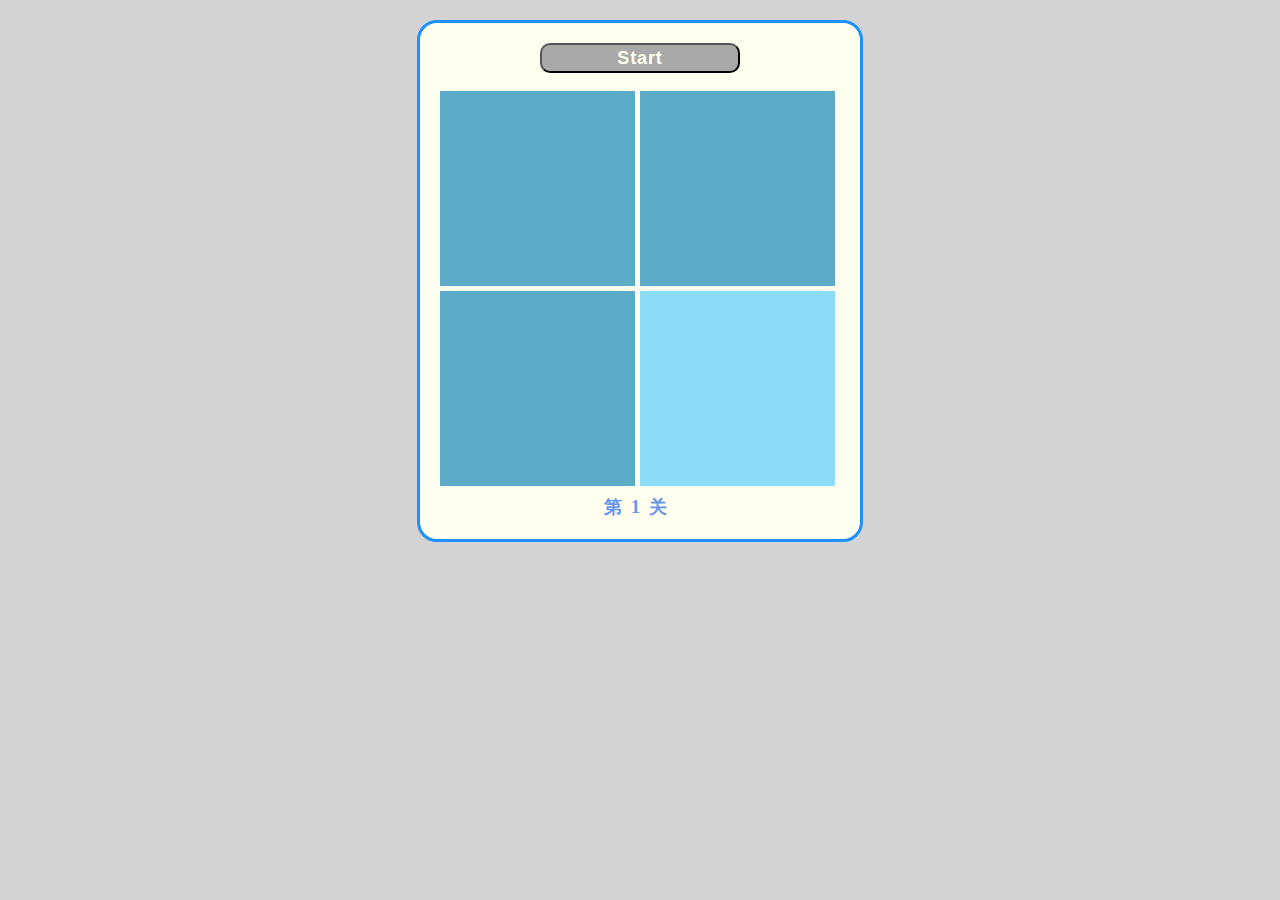
==== seeColor/index.html @ 014c12fa "see color" ====
<!DOCTYPE html>
<html lang="en">
<head>
    <meta charset="UTF-8">
    <title>choose a different color</title>
    <script src="easeljs-0.8.2.min.js" ></script>
    <script src="Rect.js"></script>
    <link type="text/css" href="myStyle.css" rel="stylesheet">
</head>
<body>
    <div class="gameFrame">
        <button id="btn">Start</button>
        <br><br>
        <canvas id="gameView" width="400px" height="400px"></canvas>
        <p>第<span id="level">1</span>关</p>
    </div>
    <script src ="myJS.js"></script>
</body>
</html>
---- seeColor/myStyle.css ----
*{
    padding: 0;
    margin: 0;
}
body{
    padding: 20px;
    background-color: lightgray;
}
.gameFrame{
    width: 400px;
    height: 100%;
    margin: 0 auto;
    padding: 20px;
    border: 3px solid dodgerblue;
    border-radius: 20px;
    background-color: ivory;
}
p,button{
    font-size: large;
    font-weight: 600;
    letter-spacing: 0.05em;
}
p{
    text-align: center;
    color: cornflowerblue;
    font-family:"Kaiti";
    letter-spacing: 0.5em;
}
button{
    width: 200px;
    height: 30px;
    text-align: center;
    margin: 0 100px;
    border-radius: 10px;
    background-color: darkgrey ;
    color:ivory ;
    outline: none;
}
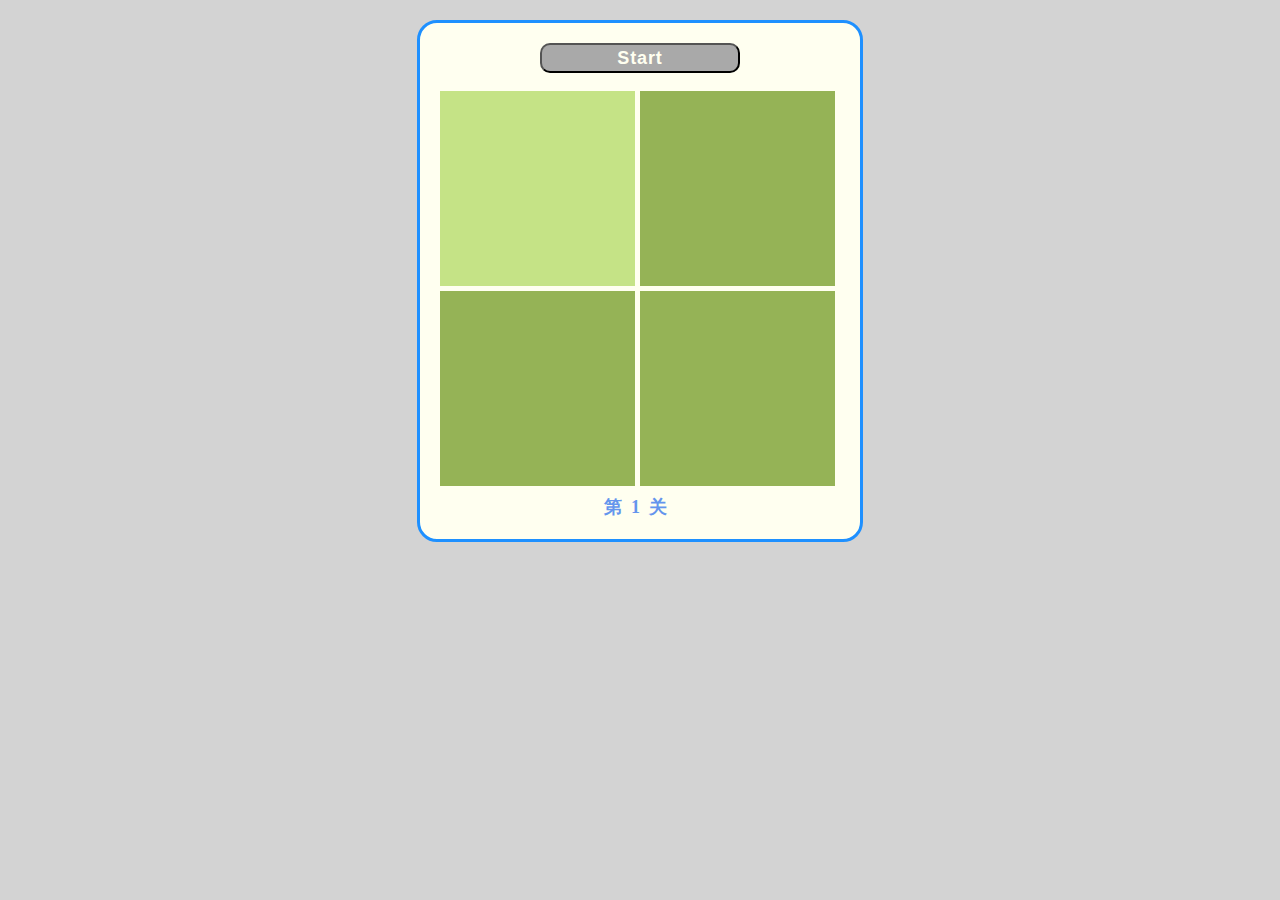
==== commit 95d728de: "update seeColor" ====
--- a/seeColor/index.html
+++ b/seeColor/index.html
@@ -12,7 +12,7 @@
         <button id="btn">Start</button>
         <br><br>
         <canvas id="gameView" width="400px" height="400px"></canvas>
-        <p>第<span id="level">1</span>关</p>
+        <p id="pid">第<span id="level">1</span>关</p>
     </div>
     <script src ="myJS.js"></script>
 </body>
--- a/seeColor/myStyle.css
+++ b/seeColor/myStyle.css
@@ -15,18 +15,18 @@
     border-radius: 20px;
     background-color: ivory;
 }
-p,button{
+#pid,#btn{
     font-size: large;
     font-weight: 600;
     letter-spacing: 0.05em;
 }
-p{
+#pid{
     text-align: center;
     color: cornflowerblue;
     font-family:"Kaiti";
     letter-spacing: 0.5em;
 }
-button{
+#btn{
     width: 200px;
     height: 30px;
     text-align: center;
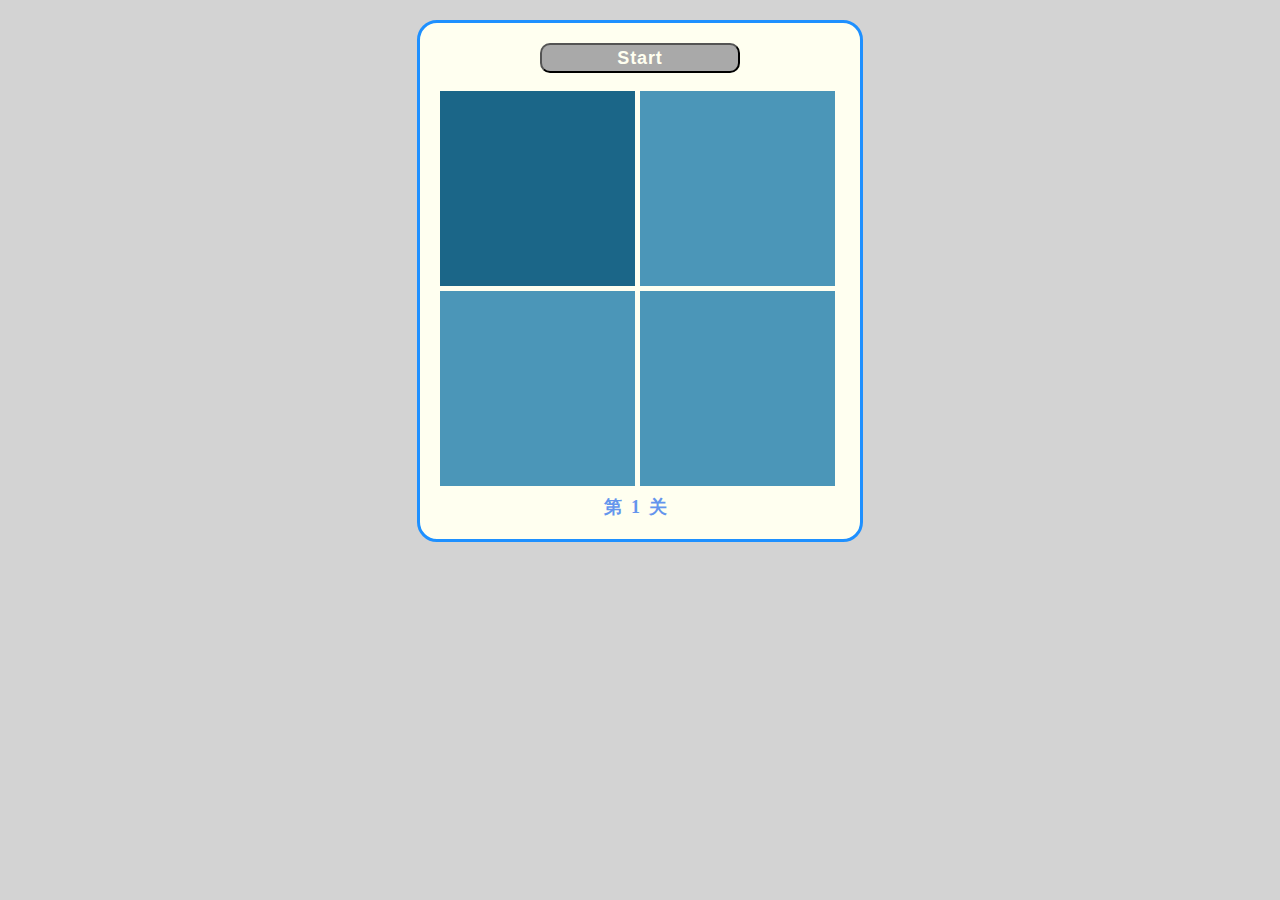
==== commit b60dbace: "Update index.html" ====
--- a/seeColor/index.html
+++ b/seeColor/index.html
@@ -2,6 +2,9 @@
 <html lang="en">
 <head>
     <meta charset="UTF-8">
+    <meta name="viewport" content="width=device-width, initial-scale=1.0, minimum-scale=0.5, maximum-scale=2.0, user-scalable=yes" />     
+    <meta name="apple-mobile-web-app-capable" content="yes" />    
+    <meta name="format-detection" content="telephone=no" />    
     <title>choose a different color</title>
     <script src="easeljs-0.8.2.min.js" ></script>
     <script src="Rect.js"></script>
@@ -16,4 +19,4 @@
     </div>
     <script src ="myJS.js"></script>
 </body>
-</html>+</html>
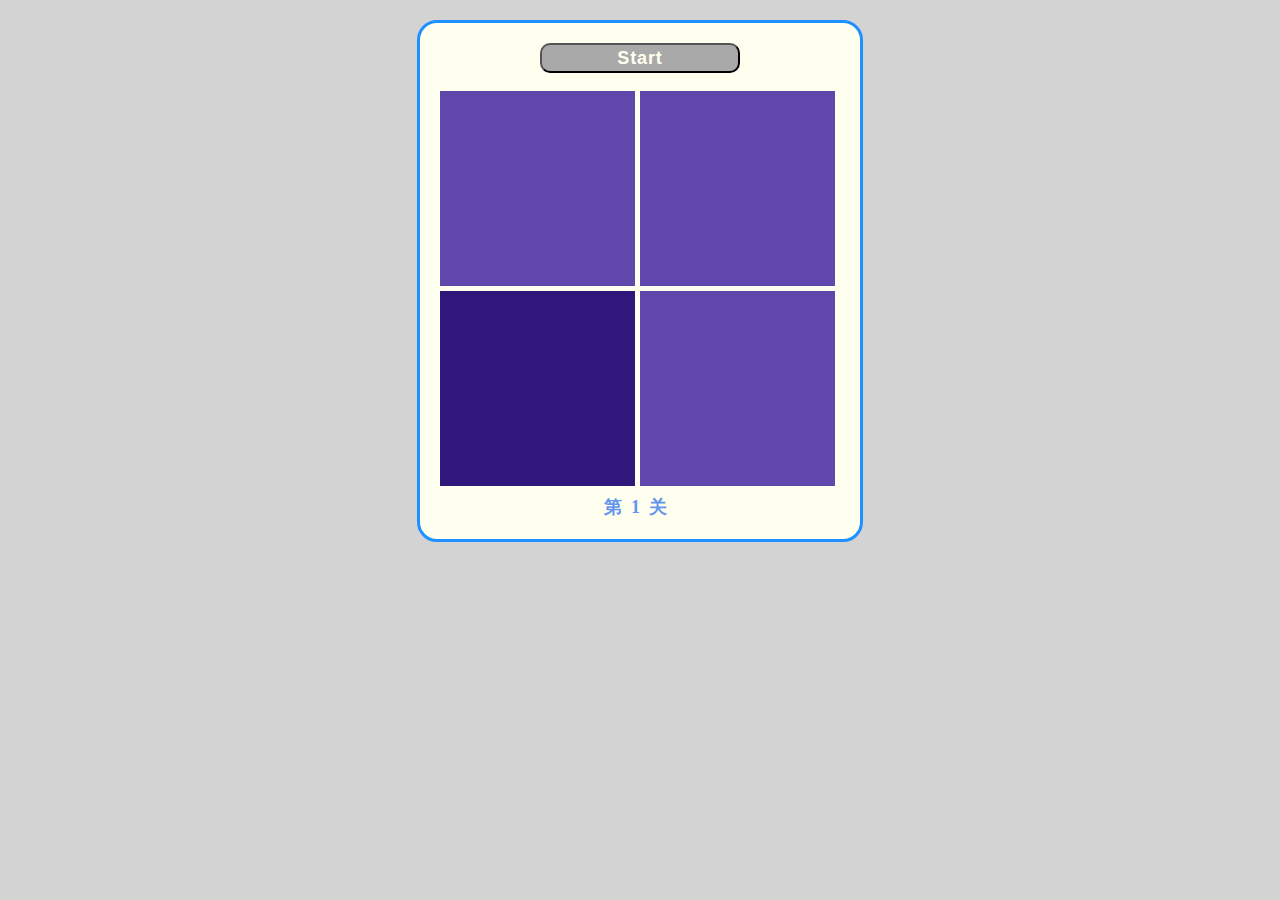
==== commit af7855fc: "Update index.html" ====
--- a/seeColor/index.html
+++ b/seeColor/index.html
@@ -2,7 +2,7 @@
 <html lang="en">
 <head>
     <meta charset="UTF-8">
-    <meta name="viewport" content="width=device-width, initial-scale=1.0, minimum-scale=0.5, maximum-scale=2.0, user-scalable=yes" />     
+    <meta name="viewport" content="width=device-width, initial-scale=0.8, minimum-scale=0.8, maximum-scale=0.8, user-scalable=yes" />     
     <meta name="apple-mobile-web-app-capable" content="yes" />    
     <meta name="format-detection" content="telephone=no" />    
     <title>choose a different color</title>
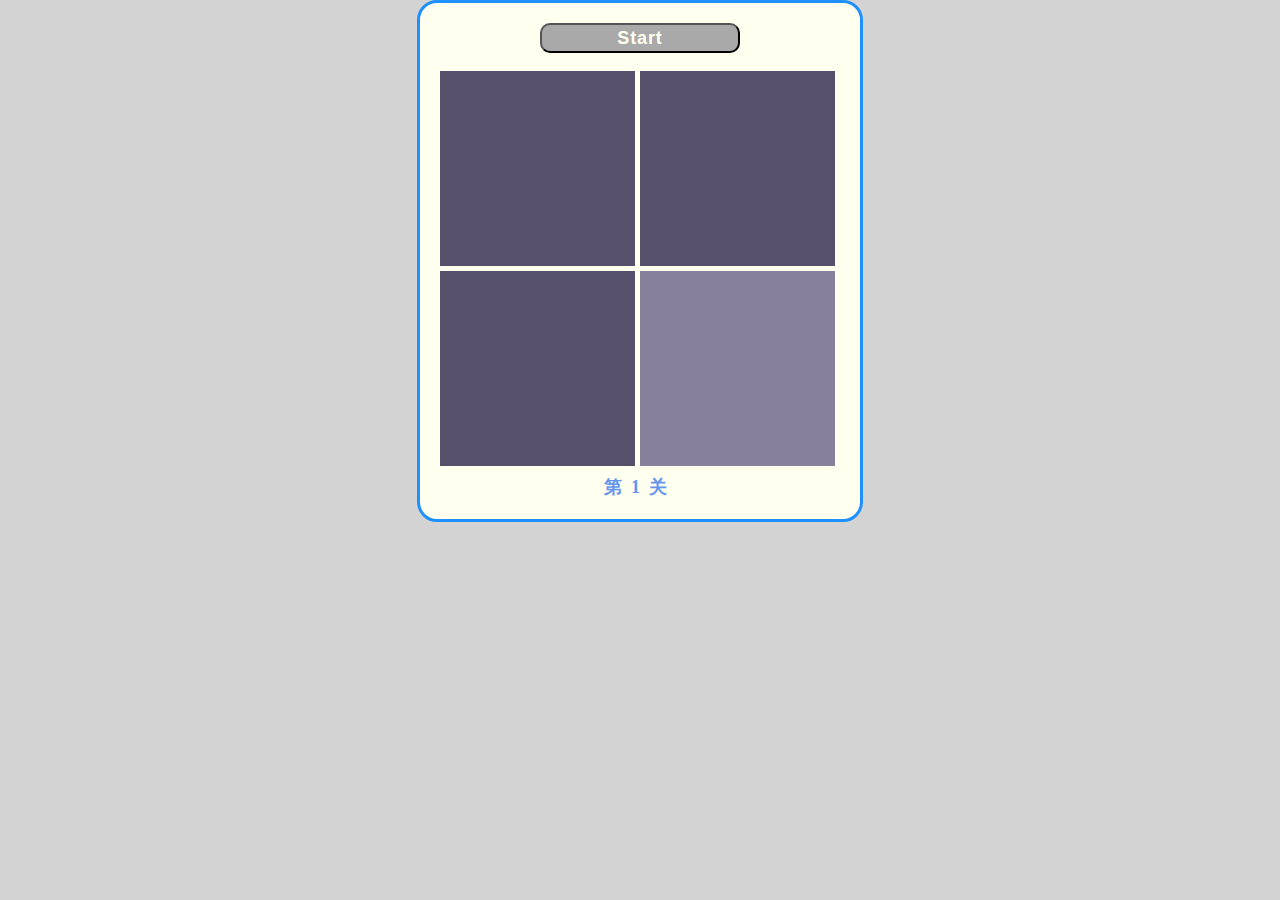
==== commit efd3b3ff: "Update index.html" ====
--- a/seeColor/index.html
+++ b/seeColor/index.html
@@ -2,7 +2,7 @@
 <html lang="en">
 <head>
     <meta charset="UTF-8">
-    <meta name="viewport" content="width=device-width, initial-scale=0.8, minimum-scale=0.8, maximum-scale=0.8, user-scalable=yes" />     
+    <meta name="viewport" content="width=device-width, initial-scale=1, minimum-scale=1, maximum-scale=1, user-scalable=yes" />     
     <meta name="apple-mobile-web-app-capable" content="yes" />    
     <meta name="format-detection" content="telephone=no" />    
     <title>choose a different color</title>
--- a/seeColor/myStyle.css
+++ b/seeColor/myStyle.css
@@ -3,7 +3,6 @@
     margin: 0;
 }
 body{
-    padding: 20px;
     background-color: lightgray;
 }
 .gameFrame{
@@ -35,4 +34,4 @@
     background-color: darkgrey ;
     color:ivory ;
     outline: none;
-}+}
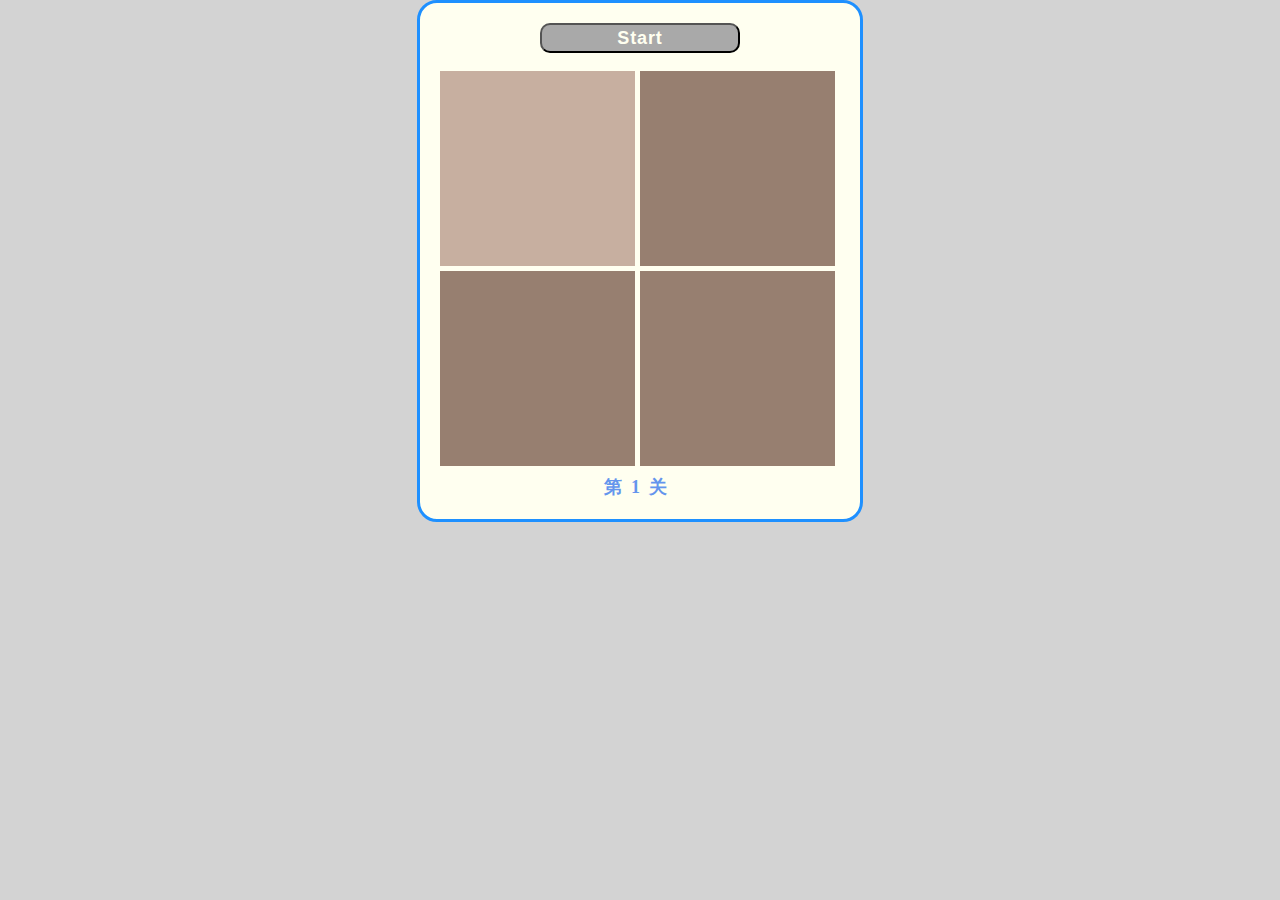
==== commit e2368617: "Update index.html" ====
--- a/seeColor/index.html
+++ b/seeColor/index.html
@@ -2,7 +2,7 @@
 <html lang="en">
 <head>
     <meta charset="UTF-8">
-    <meta name="viewport" content="width=device-width, initial-scale=1, minimum-scale=1, maximum-scale=1, user-scalable=yes" />     
+    <meta name="viewport" content="width=device-width, initial-scale=0.8, minimum-scale=0.8, maximum-scale=0.8, user-scalable=yes" />     
     <meta name="apple-mobile-web-app-capable" content="yes" />    
     <meta name="format-detection" content="telephone=no" />    
     <title>choose a different color</title>
